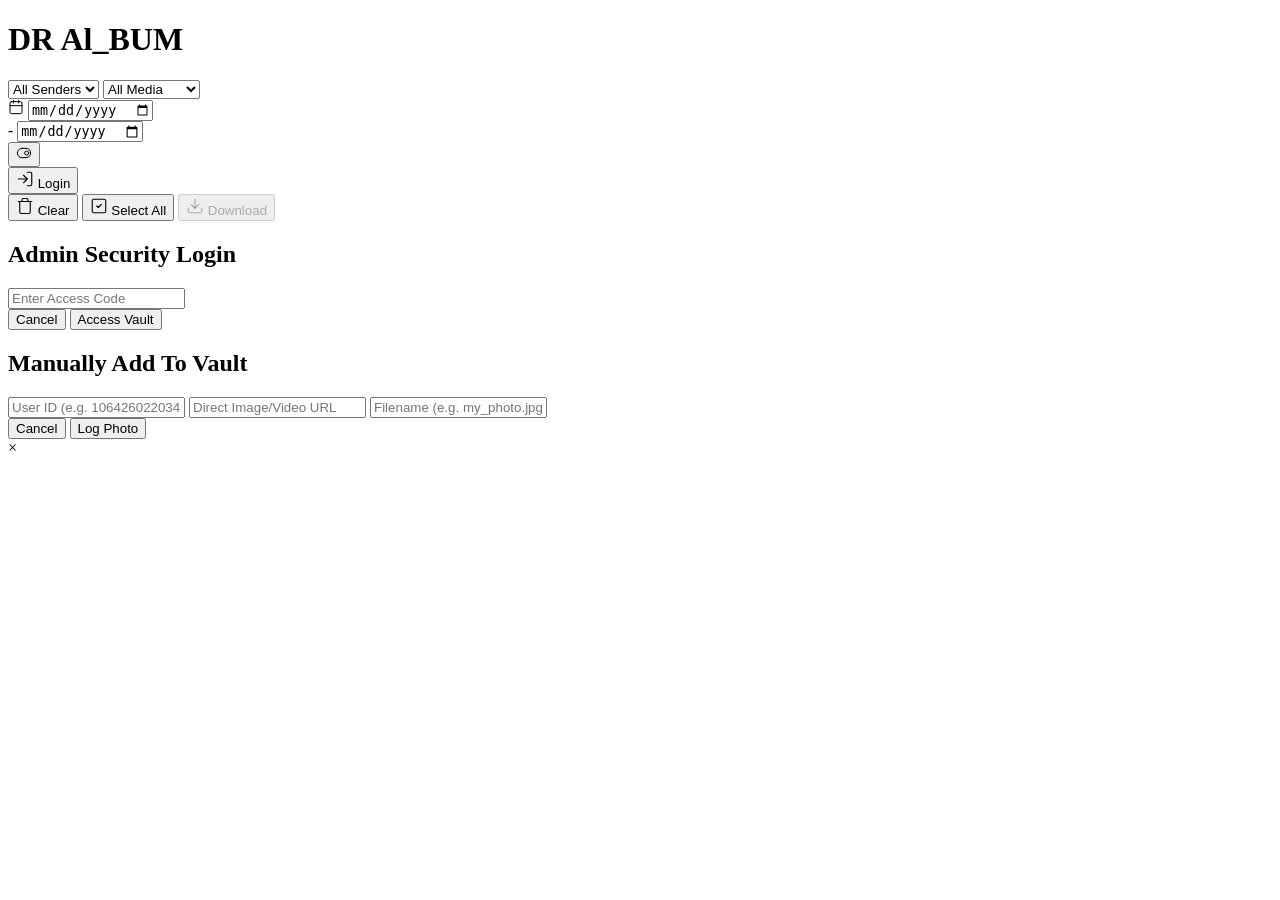
==== execution/templates/index.html @ 285b8234 "feat: optimize for mobile and add Render deployment configuration" ====
<!DOCTYPE html>
<html lang="en">

<head>
    <meta charset="UTF-8">
    <meta name="viewport" content="width=device-width, initial-scale=1.0">
    <title>Discord Memory Vault</title>
    <link rel="stylesheet" href="/static/style.css">
    <link href="https://fonts.googleapis.com/css2?family=Outfit:wght@300;400;600;800&display=swap" rel="stylesheet">
</head>

<body>
    <div class="background-animation"></div>
    <div class="top-nav">
        <h1>DR Al_BUM</h1>
    </div>

    <div class="floating-filter-bar" id="filter-bar">
        <div class="filter-spotlight" id="filter-spotlight"></div>
        <div class="filter-content">
            <button id="mobile-filter-btn" class="action-btn" title="Filters" style="display:none;">
                <svg xmlns="http://www.w3.org/2000/svg" width="18" height="18" viewBox="0 0 24 24" fill="none"
                    stroke="currentColor" stroke-width="1.5" stroke-linecap="round" stroke-linejoin="round">
                    <polygon points="22 3 2 3 10 12.46 10 19 14 21 14 12.46 22 3"></polygon>
                </svg>
                <span>Filters</span>
            </button>

            <div class="filter-group-bubble" id="filter-group-bubble">
                <select id="author-filter">
                    <option value="all">All Senders</option>
                </select>
                <select id="type-filter">
                    <option value="all">All Media</option>
                    <option value="image">Images Only</option>
                    <option value="video">Videos Only</option>
                </select>

                <div class="date-range-container">
                    <svg xmlns="http://www.w3.org/2000/svg" width="16" height="16" viewBox="0 0 24 24" fill="none"
                        stroke="currentColor" stroke-width="1.5" stroke-linecap="round" stroke-linejoin="round">
                        <rect x="3" y="4" width="18" height="18" rx="2" ry="2" />
                        <line x1="16" y1="2" x2="16" y2="6" />
                        <line x1="8" y1="2" x2="8" y2="6" />
                        <line x1="3" y1="10" x2="21" y2="10" />
                    </svg>
                    <input type="date" id="start-date" title="Select Date">
                    <div class="end-date-group" id="end-date-group">
                        <span>-</span>
                        <input type="date" id="end-date" title="End Date">
                    </div>
                </div>

                <button id="range-toggle" class="icon-btn" title="Toggle Date Range">
                    <svg xmlns="http://www.w3.org/2000/svg" width="16" height="16" viewBox="0 0 24 24" fill="none"
                        stroke="currentColor" stroke-width="1.5" stroke-linecap="round" stroke-linejoin="round">
                        <rect width="20" height="14" x="2" y="5" rx="7" />
                        <circle cx="16" cy="12" r="3" />
                    </svg>
                </button>
            </div>

            <div class="vertical-divider"></div>

            <button id="admin-login-btn" class="action-btn" title="Admin Login">
                <svg xmlns="http://www.w3.org/2000/svg" width="18" height="18" viewBox="0 0 24 24" fill="none"
                    stroke="currentColor" stroke-width="1.5" stroke-linecap="round" stroke-linejoin="round">
                    <path d="M15 3h4a2 2 0 0 1 2 2v14a2 2 0 0 1-2 2h-4" />
                    <polyline points="10 17 15 12 10 7" />
                    <line x1="15" x2="3" y1="12" y2="12" />
                </svg>
                <span>Login</span>
            </button>

            <button id="add-photo-btn" class="action-btn admin-only" style="display:none;" title="Add Photo Manually">
                <svg xmlns="http://www.w3.org/2000/svg" width="18" height="18" viewBox="0 0 24 24" fill="none"
                    stroke="currentColor" stroke-width="1.5" stroke-linecap="round" stroke-linejoin="round">
                    <path d="M5 12h14" />
                    <path d="M12 5v14" />
                </svg>
                <span>Add</span>
            </button>

            <button id="delete-selected-btn" class="action-btn admin-only danger-btn" style="display:none;"
                title="Delete Selection">
                <svg xmlns="http://www.w3.org/2000/svg" width="18" height="18" viewBox="0 0 24 24" fill="none"
                    stroke="currentColor" stroke-width="1.5" stroke-linecap="round" stroke-linejoin="round">
                    <path d="M3 6h18" />
                    <path d="M19 6v14c0 1-1 2-2 2H7c-1 0-2-1-2-2V6" />
                    <path d="M8 6V4c0-1 1-2 2-2h4c1 0 2 1 2 2v2" />
                    <line x1="10" x2="10" y1="11" y2="17" />
                    <line x1="14" x2="14" y1="11" y2="17" />
                </svg>
                <span>Delete</span>
            </button>

            <button id="admin-logout-btn" class="action-btn admin-only" style="display:none;" title="Logout">
                <svg xmlns="http://www.w3.org/2000/svg" width="18" height="18" viewBox="0 0 24 24" fill="none"
                    stroke="currentColor" stroke-width="1.5" stroke-linecap="round" stroke-linejoin="round">
                    <path d="M9 21H5a2 2 0 0 1-2-2V5a2 2 0 0 1 2-2h4" />
                    <polyline points="16 17 21 12 16 7" />
                    <line x1="21" x2="9" y1="12" y2="12" />
                </svg>
                <span>Logout</span>
            </button>

            <div class="vertical-divider"></div>

            <button id="clear-filters" class="action-btn">
                <svg xmlns="http://www.w3.org/2000/svg" width="18" height="18" viewBox="0 0 24 24" fill="none"
                    stroke="currentColor" stroke-width="1.5" stroke-linecap="round" stroke-linejoin="round">
                    <path d="M3 6h18" />
                    <path d="M19 6v14c0 1-1 2-2 2H7c-1 0-2-1-2-2V6" />
                    <path d="M8 6V4c0-1 1-2 2-2h4c1 0 2 1 2 2v2" />
                </svg>
                <span>Clear</span>
            </button>
            <button id="select-all" class="action-btn">
                <svg xmlns="http://www.w3.org/2000/svg" width="18" height="18" viewBox="0 0 24 24" fill="none"
                    stroke="currentColor" stroke-width="1.5" stroke-linecap="round" stroke-linejoin="round">
                    <rect width="18" height="18" x="3" y="3" rx="2" />
                    <path d="m9 12 2 2 4-4" />
                </svg>
                <span>Select All</span>
            </button>
            <button id="download-bulk" class="action-btn download-btn" disabled>
                <svg xmlns="http://www.w3.org/2000/svg" width="18" height="18" viewBox="0 0 24 24" fill="none"
                    stroke="currentColor" stroke-width="1.5" stroke-linecap="round" stroke-linejoin="round">
                    <path d="M21 15v4a2 2 0 0 1-2 2H5a2 2 0 0 1-2-2v-4" />
                    <polyline points="7 10 12 15 17 10" />
                    <line x1="12" x2="12" y1="15" y2="3" />
                </svg>
                <span>Download</span>
            </button>
        </div>
    </div>

    <!-- Modals -->
    <div id="login-modal" class="modal">
        <div class="modal-content glass-effect">
            <h2>Admin Security Login</h2>
            <input type="password" id="admin-password" placeholder="Enter Access Code">
            <div class="modal-actions">
                <button id="close-login" class="action-btn">Cancel</button>
                <button id="submit-login" class="action-btn confirm-btn">Access Vault</button>
            </div>
        </div>
    </div>

    <div id="add-photo-modal" class="modal">
        <div class="modal-content glass-effect">
            <h2>Manually Add To Vault</h2>
            <input type="text" id="add-user-id" placeholder="User ID (e.g. 1064260220349599825)">
            <input type="text" id="add-url" placeholder="Direct Image/Video URL">
            <input type="text" id="add-filename" placeholder="Filename (e.g. my_photo.jpg)">
            <div class="modal-actions">
                <button id="close-add" class="action-btn">Cancel</button>
                <button id="submit-add" class="action-btn confirm-btn">Log Photo</button>
            </div>
        </div>
    </div>

    <div class="glass-container">
        <div class="gallery-grid" id="gallery">
            <!-- Loading Grid Elements Injected Via Custom JS Architecture -->
            <div class="loading-spinner"></div>
        </div>
    </div>

    <div id="lightbox" class="lightbox">
        <div class="lightbox-close" id="lightbox-close">&times;</div>
        <!-- Lightbox content (img or video) injected here via JS -->
    </div>

    <script src="/static/app.js"></script>
</body>

</html>
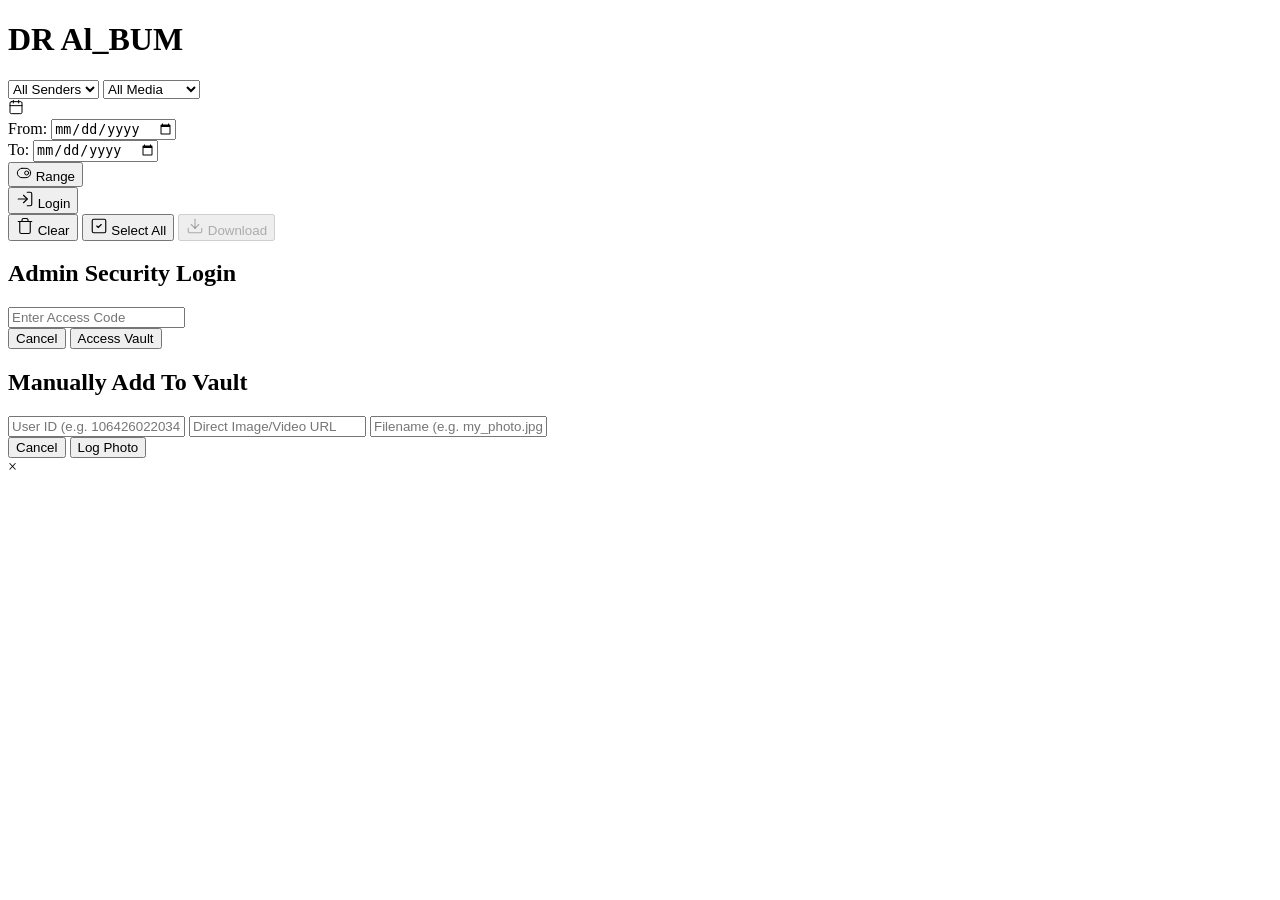
==== commit 1ff998ff: "feat: add album slash commands, optimize mobile UI, and cleanup workspace" ====
--- a/execution/templates/index.html
+++ b/execution/templates/index.html
@@ -44,10 +44,16 @@
                         <line x1="8" y1="2" x2="8" y2="6" />
                         <line x1="3" y1="10" x2="21" y2="10" />
                     </svg>
-                    <input type="date" id="start-date" title="Select Date">
+                    <div class="date-input-wrapper">
+                        <span class="date-label">From:</span>
+                        <input type="date" id="start-date" title="Select Date">
+                    </div>
                     <div class="end-date-group" id="end-date-group">
-                        <span>-</span>
-                        <input type="date" id="end-date" title="End Date">
+                        <div class="date-divider"></div>
+                        <div class="date-input-wrapper">
+                            <span class="date-label">To:</span>
+                            <input type="date" id="end-date" title="End Date">
+                        </div>
                     </div>
                 </div>
 
@@ -57,6 +63,7 @@
                         <rect width="20" height="14" x="2" y="5" rx="7" />
                         <circle cx="16" cy="12" r="3" />
                     </svg>
+                    <span>Range</span>
                 </button>
             </div>
 
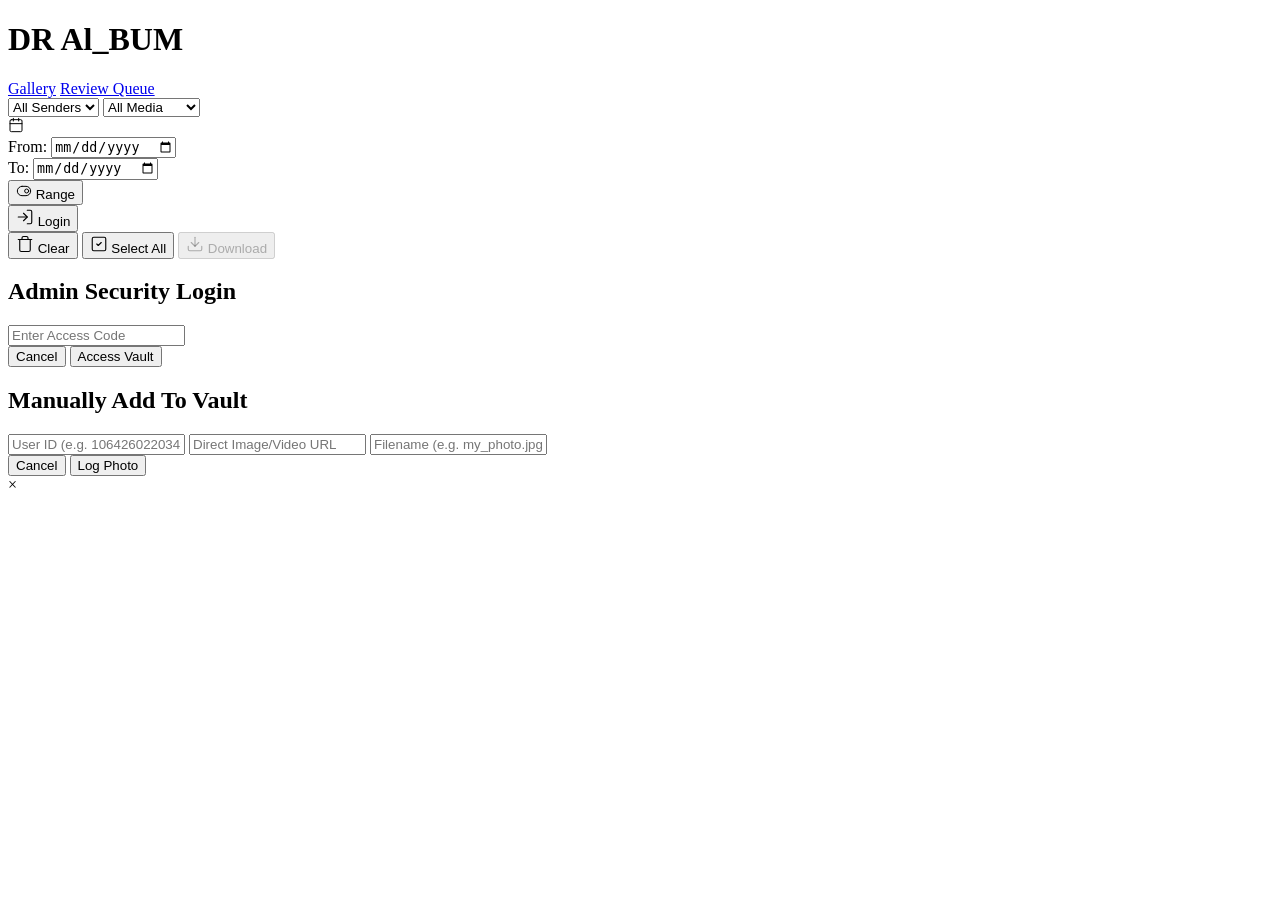
==== commit 2a61b3e7: "feat: web moderation dashboard with bulk approval" ====
--- a/execution/templates/index.html
+++ b/execution/templates/index.html
@@ -13,6 +13,10 @@
     <div class="background-animation"></div>
     <div class="top-nav">
         <h1>DR Al_BUM</h1>
+        <div class="nav-links">
+            <a href="/" class="nav-link active">Gallery</a>
+            <a href="/review" class="nav-link">Review Queue</a>
+        </div>
     </div>
 
     <div class="floating-filter-bar" id="filter-bar">
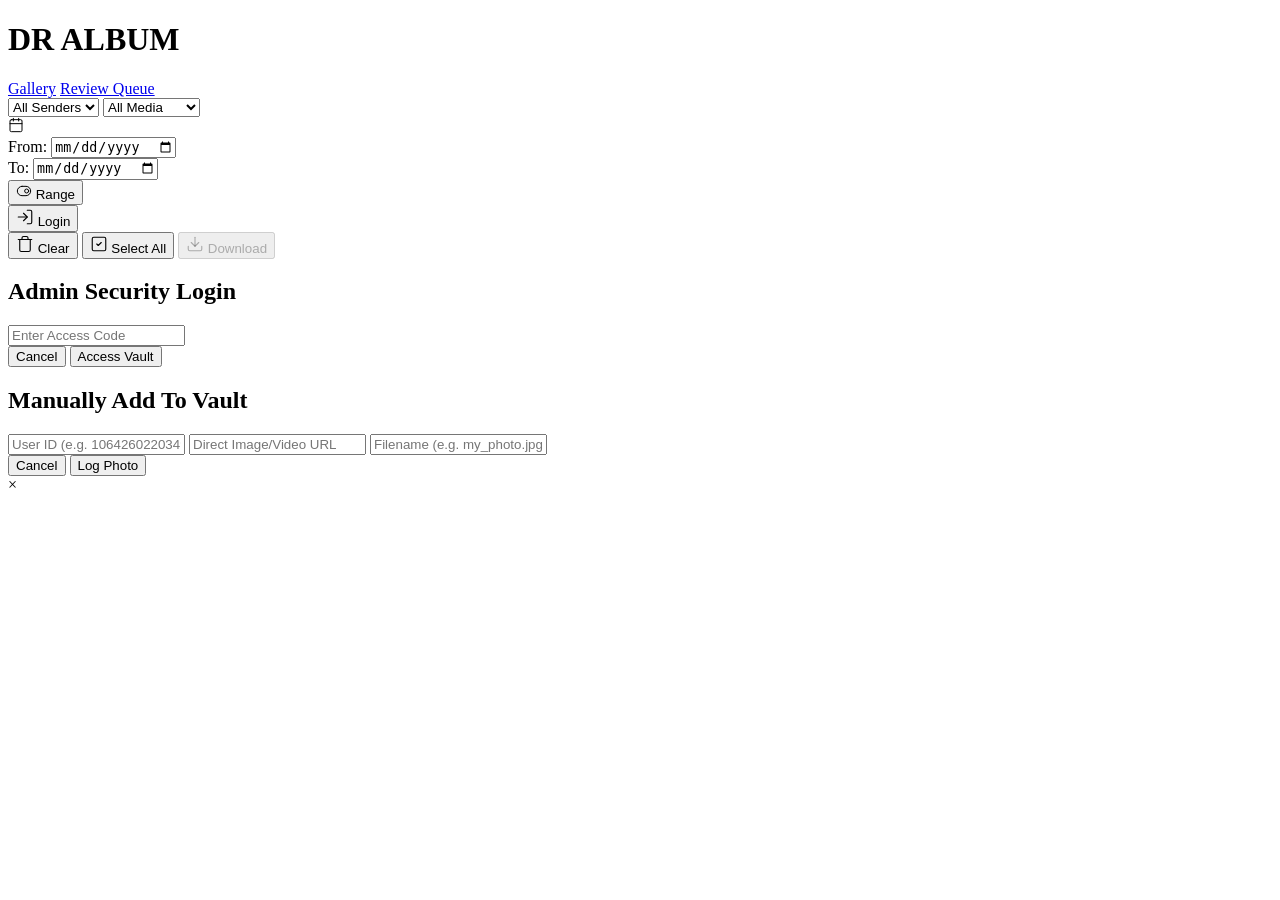
==== commit b0b8dcd1: "feat: unified ID consistency for global deletion sync and mobile UI optimizations" ====
--- a/execution/templates/index.html
+++ b/execution/templates/index.html
@@ -12,7 +12,7 @@
 <body>
     <div class="background-animation"></div>
     <div class="top-nav">
-        <h1>DR Al_BUM</h1>
+        <h1>DR ALBUM</h1>
         <div class="nav-links">
             <a href="/" class="nav-link active">Gallery</a>
             <a href="/review" class="nav-link">Review Queue</a>
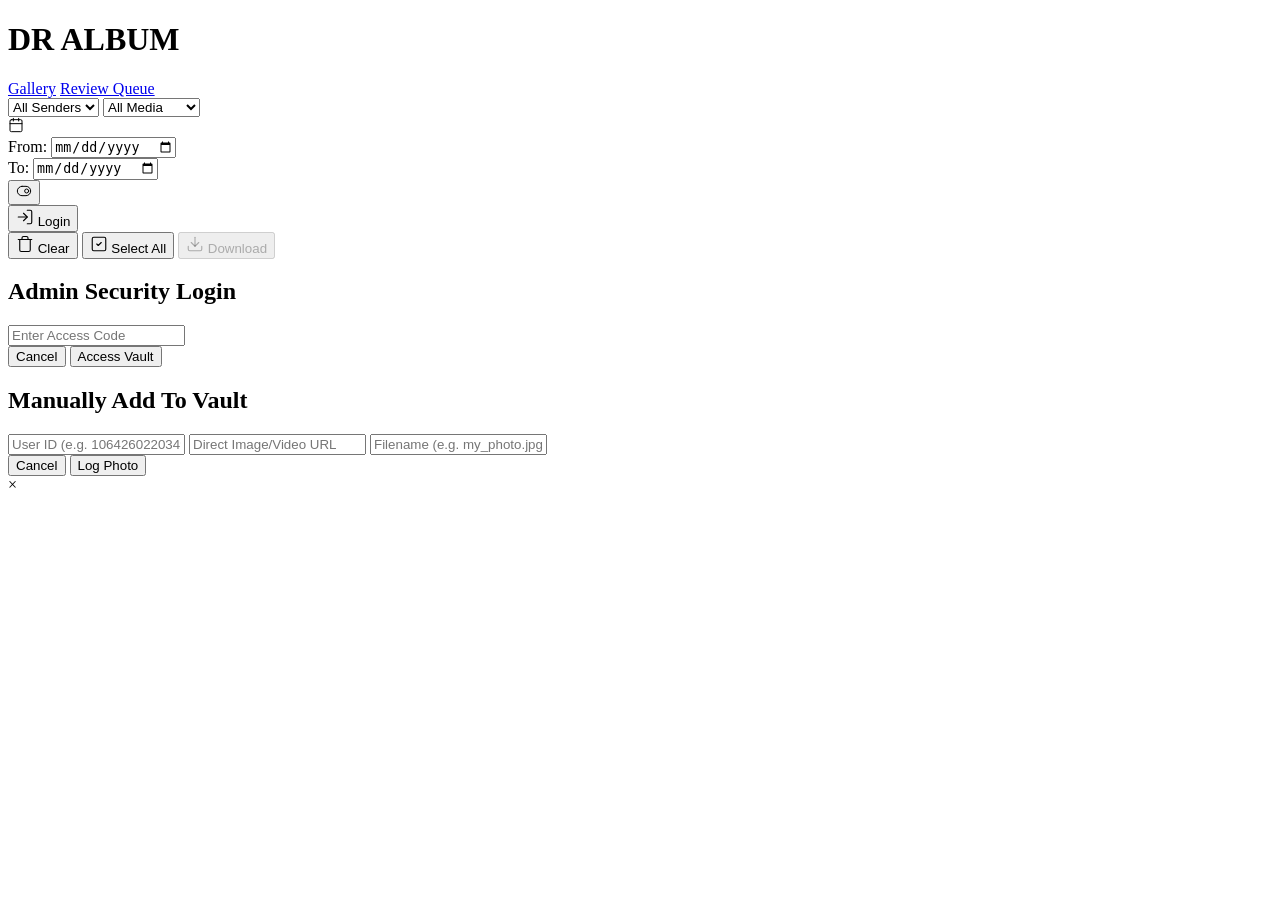
==== commit 79576e1c: "feat: remove auto-upload message and clean up filter bar labels" ====
--- a/execution/templates/index.html
+++ b/execution/templates/index.html
@@ -67,7 +67,6 @@
                         <rect width="20" height="14" x="2" y="5" rx="7" />
                         <circle cx="16" cy="12" r="3" />
                     </svg>
-                    <span>Range</span>
                 </button>
             </div>
 
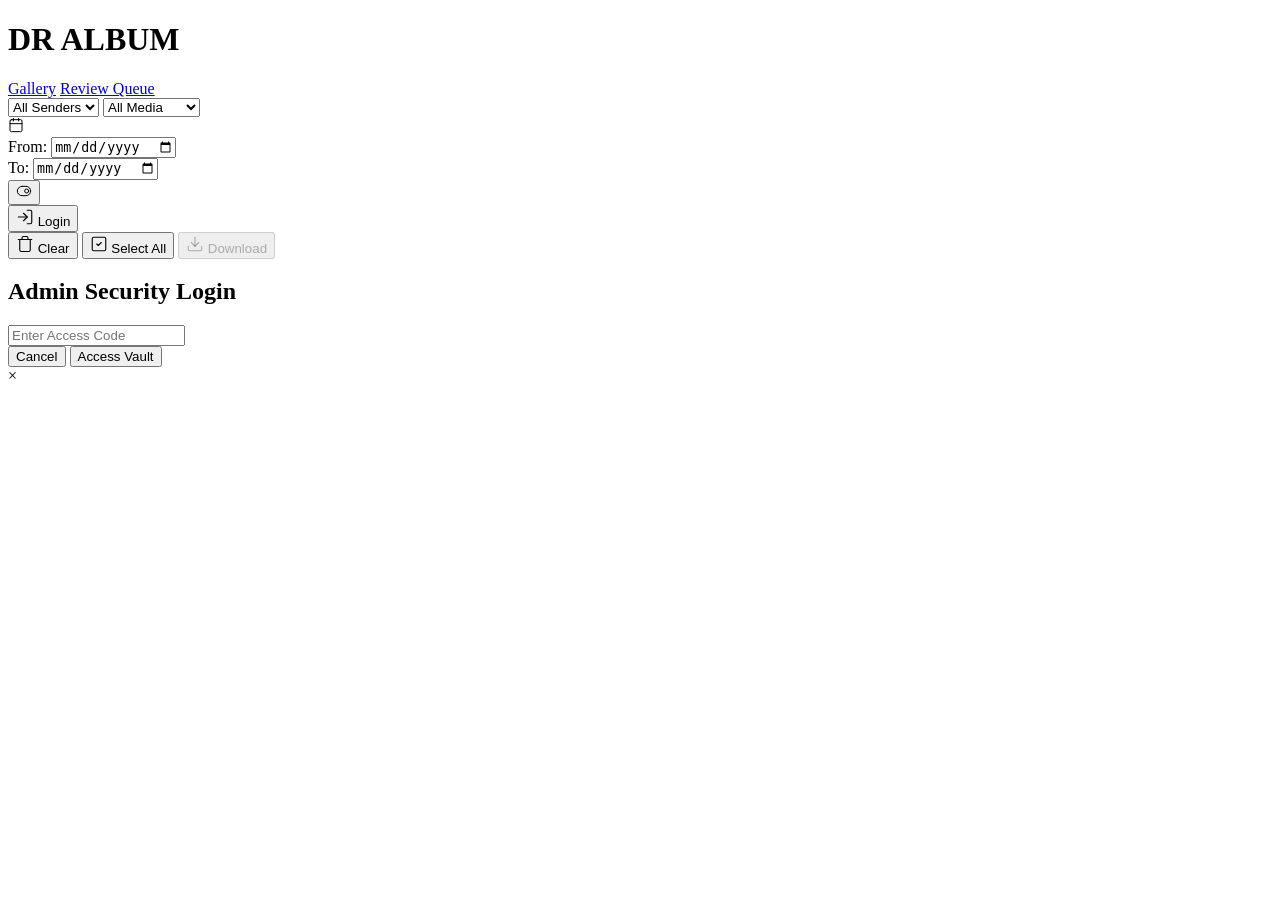
==== commit 0a8b07da: "feat: implement pagination, network efficiency, and fix delete bug" ====
--- a/execution/templates/index.html
+++ b/execution/templates/index.html
@@ -82,14 +82,6 @@
                 <span>Login</span>
             </button>
 
-            <button id="add-photo-btn" class="action-btn admin-only" style="display:none;" title="Add Photo Manually">
-                <svg xmlns="http://www.w3.org/2000/svg" width="18" height="18" viewBox="0 0 24 24" fill="none"
-                    stroke="currentColor" stroke-width="1.5" stroke-linecap="round" stroke-linejoin="round">
-                    <path d="M5 12h14" />
-                    <path d="M12 5v14" />
-                </svg>
-                <span>Add</span>
-            </button>
 
             <button id="delete-selected-btn" class="action-btn admin-only danger-btn" style="display:none;"
                 title="Delete Selection">
@@ -157,18 +149,6 @@
         </div>
     </div>
 
-    <div id="add-photo-modal" class="modal">
-        <div class="modal-content glass-effect">
-            <h2>Manually Add To Vault</h2>
-            <input type="text" id="add-user-id" placeholder="User ID (e.g. 1064260220349599825)">
-            <input type="text" id="add-url" placeholder="Direct Image/Video URL">
-            <input type="text" id="add-filename" placeholder="Filename (e.g. my_photo.jpg)">
-            <div class="modal-actions">
-                <button id="close-add" class="action-btn">Cancel</button>
-                <button id="submit-add" class="action-btn confirm-btn">Log Photo</button>
-            </div>
-        </div>
-    </div>
 
     <div class="glass-container">
         <div class="gallery-grid" id="gallery">
